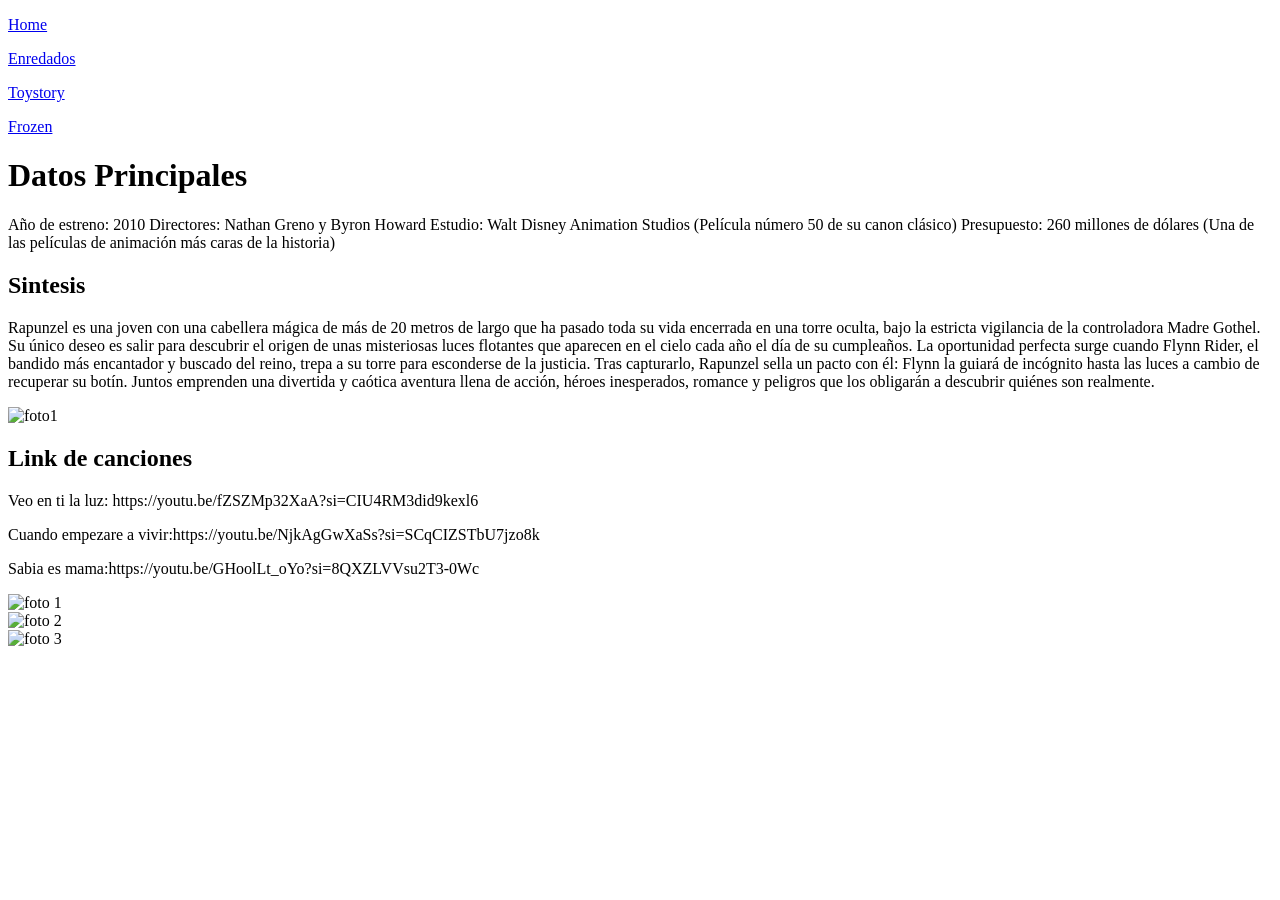
==== enredados.html @ 930a5db9 "Add files via upload" ====
<!DOCTYPE html>
<html lang="en">
<head>
    <meta charset="UTF-8">
    <meta name="viewport" content="width=device-width, initial-scale=1.0">
    <title>Enredados</title>
    <link rel="stylesheet" href="./style/style.css">
</head>
<body>
     <header>
      <nav class="flex-container">
        <p class="box" > <a href="./index.html">  Home</a> </p>
         <p class="box"> <a href="./enredados.html">  Enredados </a></p>
          <p class="box"> <a href="./Toy story.html"> Toystory </a> </p>
           <p class="box"> <a href="./Frozen.html"> Frozen</a></p>
      </nav>
    </header>
<h1> Datos Principales</h1> 
<p>Año de estreno: 2010

Directores: Nathan Greno y Byron Howard

Estudio: Walt Disney Animation Studios (Película número 50 de su canon clásico)

Presupuesto: 260 millones de dólares (Una de las películas de animación más caras de la historia) </p>

<h2>Sintesis</h2>
<p>Rapunzel es una joven con una cabellera mágica de más de 20 metros de largo que ha pasado toda su vida encerrada en una torre oculta, bajo la estricta vigilancia de la controladora Madre Gothel. Su único deseo es salir para descubrir el origen de unas misteriosas luces flotantes que aparecen en el cielo cada año el día de su cumpleaños.

La oportunidad perfecta surge cuando Flynn Rider, el bandido más encantador y buscado del reino, trepa a su torre para esconderse de la justicia. Tras capturarlo, Rapunzel sella un pacto con él: Flynn la guiará de incógnito hasta las luces a cambio de recuperar su botín. Juntos emprenden una divertida y caótica aventura llena de acción, héroes inesperados, romance y peligros que los obligarán a descubrir quiénes son realmente.</p>
<img src="./img/enredados.jpg" alt="foto1" height="300px" width="auto">

<h2>Link de canciones</h2>
<p> Veo en ti la luz: https://youtu.be/fZSZMp32XaA?si=CIU4RM3did9kexl6</p>
<p> Cuando empezare a vivir:https://youtu.be/NjkAgGwXaSs?si=SCqCIZSTbU7jzo8k</p>
<p>Sabia es mama:https://youtu.be/GHoolLt_oYo?si=8QXZLVVsu2T3-0Wc</p>
</body>
</html>

<footer>
        <div class="flex-container">
            <div><img src="./img/ig 3.svg" alt="foto 1" height="45px" width="auto" ></div>
             <div><img src="./img/fc.png" alt="foto 2"  height="45px" width="auto"></div>
              <div><img src="./img/what 2.webp" alt="foto 3"  height="45px" width="auto"></div>

        </div>
    </footer>
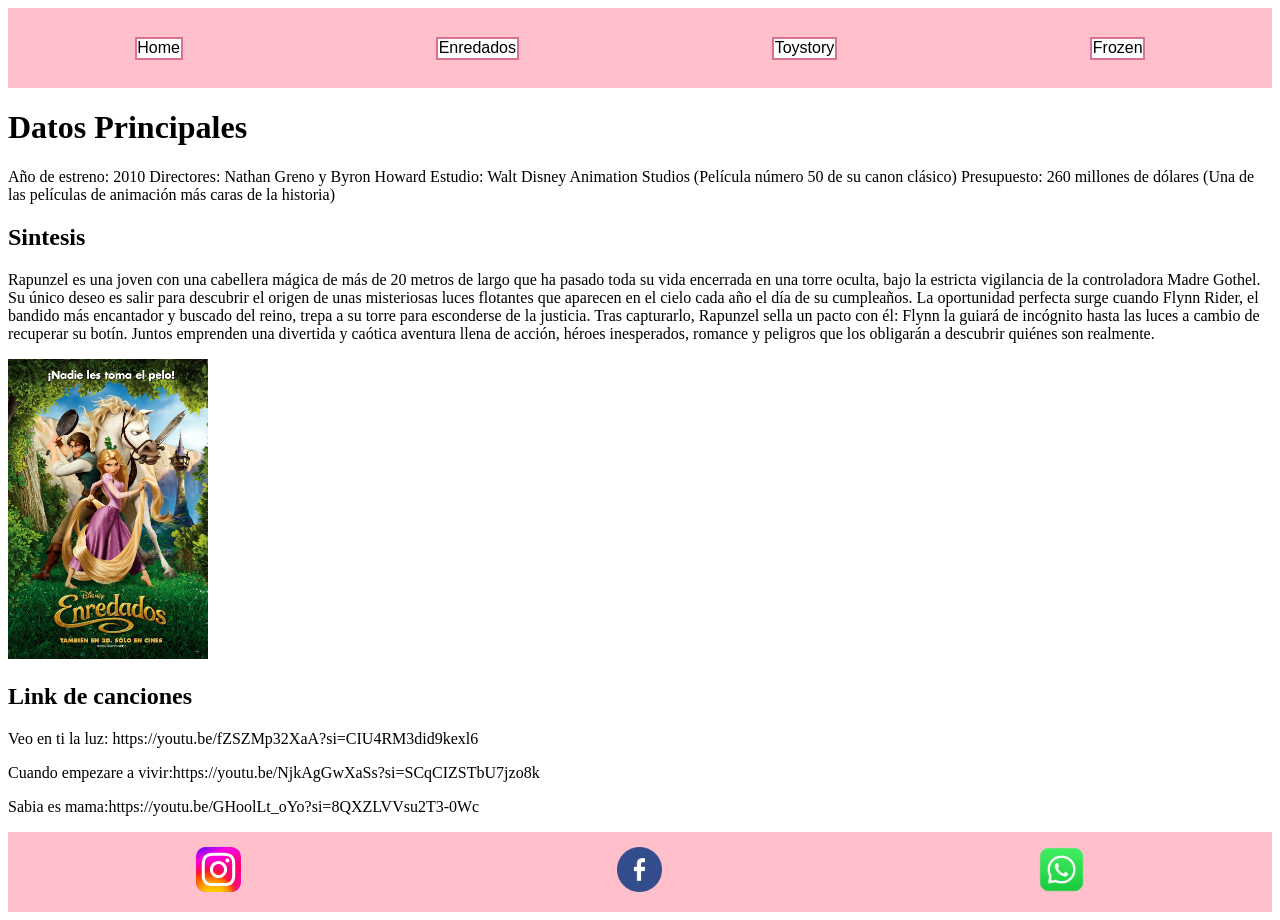
==== commit 7dc93651: "Add files via upload" ====
--- a/enredados.html
+++ b/enredados.html
@@ -15,27 +15,33 @@
            <p class="box"> <a href="./Frozen.html"> Frozen</a></p>
       </nav>
     </header>
-<h1> Datos Principales</h1> 
-<p>Año de estreno: 2010
+    <main>
+        <h1> Datos Principales</h1> 
+          <p>Año de estreno: 2010
 
-Directores: Nathan Greno y Byron Howard
+          Directores: Nathan Greno y Byron Howard
 
-Estudio: Walt Disney Animation Studios (Película número 50 de su canon clásico)
+         Estudio: Walt Disney Animation Studios (Película número 50 de su canon clásico)
 
-Presupuesto: 260 millones de dólares (Una de las películas de animación más caras de la historia) </p>
+           Presupuesto: 260 millones de dólares (Una de las películas de animación más caras de la historia) </p>
 
-<h2>Sintesis</h2>
-<p>Rapunzel es una joven con una cabellera mágica de más de 20 metros de largo que ha pasado toda su vida encerrada en una torre oculta, bajo la estricta vigilancia de la controladora Madre Gothel. Su único deseo es salir para descubrir el origen de unas misteriosas luces flotantes que aparecen en el cielo cada año el día de su cumpleaños.
+           <h2>Sintesis</h2>
+         <p>Rapunzel es una joven con una cabellera mágica de más de 20 metros de largo que ha pasado toda su vida encerrada en una torre oculta, bajo la estricta vigilancia de la controladora Madre Gothel. Su único deseo es salir para descubrir el origen de unas misteriosas luces flotantes que aparecen en el cielo cada año el día de su cumpleaños.
 
-La oportunidad perfecta surge cuando Flynn Rider, el bandido más encantador y buscado del reino, trepa a su torre para esconderse de la justicia. Tras capturarlo, Rapunzel sella un pacto con él: Flynn la guiará de incógnito hasta las luces a cambio de recuperar su botín. Juntos emprenden una divertida y caótica aventura llena de acción, héroes inesperados, romance y peligros que los obligarán a descubrir quiénes son realmente.</p>
-<img src="./img/enredados.jpg" alt="foto1" height="300px" width="auto">
+            La oportunidad perfecta surge cuando Flynn Rider, el bandido más encantador y buscado del reino, trepa a su torre para esconderse de la justicia. Tras capturarlo, Rapunzel sella un pacto con él: Flynn la guiará de incógnito hasta las luces a cambio de recuperar su botín. Juntos emprenden una divertida y caótica aventura llena de acción, héroes inesperados, romance y peligros que los obligarán a descubrir quiénes son realmente.</p>
+             <div class="enredados"> 
+                <img src="./img/enredados.jpg" alt="foto1" height="300px" width="auto">
 
-<h2>Link de canciones</h2>
-<p> Veo en ti la luz: https://youtu.be/fZSZMp32XaA?si=CIU4RM3did9kexl6</p>
-<p> Cuando empezare a vivir:https://youtu.be/NjkAgGwXaSs?si=SCqCIZSTbU7jzo8k</p>
-<p>Sabia es mama:https://youtu.be/GHoolLt_oYo?si=8QXZLVVsu2T3-0Wc</p>
-</body>
-</html>
+             </div>
+
+             <h2>Link de canciones</h2>
+               <p> Veo en ti la luz: https://youtu.be/fZSZMp32XaA?si=CIU4RM3did9kexl6</p>
+             <p> Cuando empezare a vivir:https://youtu.be/NjkAgGwXaSs?si=SCqCIZSTbU7jzo8k</p>
+             <p>Sabia es mama:https://youtu.be/GHoolLt_oYo?si=8QXZLVVsu2T3-0Wc</p>
+             
+             </html>
+     </main>
+
 
 <footer>
         <div class="flex-container">
@@ -44,4 +50,5 @@
               <div><img src="./img/what 2.webp" alt="foto 3"  height="45px" width="auto"></div>
 
         </div>
-    </footer>+    </footer>
+    </body>
--- a/style/style.css
+++ b/style/style.css
@@ -0,0 +1,34 @@
+.flex-container{
+    display:flex ;
+    flex-direction: row ;
+    flex-wrap: wrap ;
+    justify-content:space-around ;
+    align-items:center ;
+
+    height:80px ;
+    background-color:pink ;
+}
+.box {
+    background-color: white;
+    border: 2px solid palevioletred;
+    border-radius: 0.5px;
+    color: black;
+    padding: 0.5px;
+}
+.texto{
+    background-color: palevioletred;
+    color: black;
+
+}
+.flex-container a {
+    text-decoration: none;
+    color: black;
+    font-family: Impact, Haettenschweiler, 'Arial Narrow Bold', sans-serif;
+}
+
+body{
+    display: flex;
+    flex-direction: column;
+    justify-content: space-between;
+    min-height: 100px;
+}
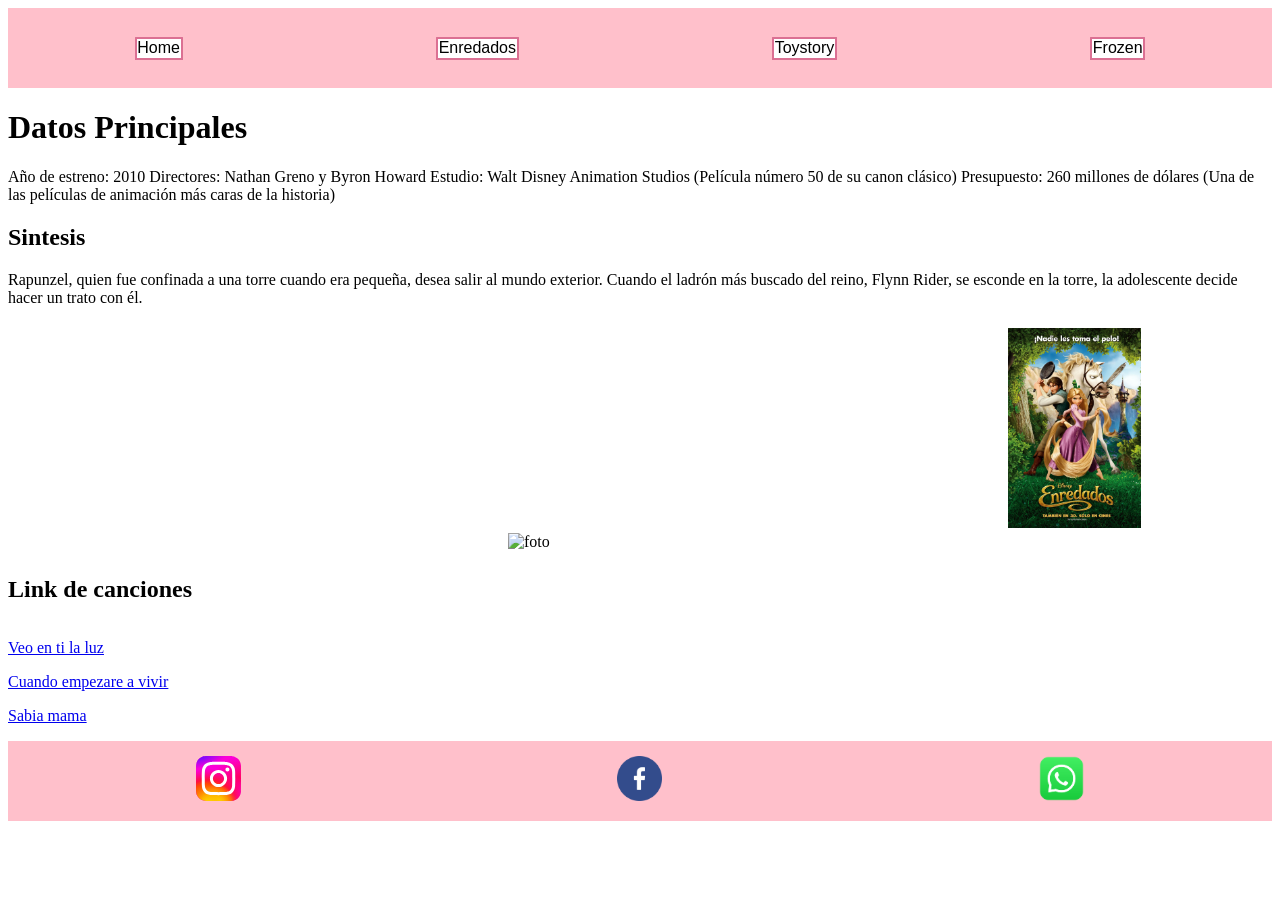
==== commit 8a99da3f: "Add files via upload" ====
--- a/enredados.html
+++ b/enredados.html
@@ -1,54 +1,61 @@
 <!DOCTYPE html>
 <html lang="en">
-<head>
-    <meta charset="UTF-8">
-    <meta name="viewport" content="width=device-width, initial-scale=1.0">
-    <title>Enredados</title>
-    <link rel="stylesheet" href="./style/style.css">
-</head>
-<body>
-     <header>
+  <head>
+      <meta charset="UTF-8">
+      <meta name="viewport" content="width=device-width, initial-scale=1.0">
+      <title>Enredados</title>
+      <link rel="stylesheet" href="./style/style.css">
+  </head>
+  <body class="flex_body">
+    <header>
       <nav class="flex-container">
         <p class="box" > <a href="./index.html">  Home</a> </p>
-         <p class="box"> <a href="./enredados.html">  Enredados </a></p>
-          <p class="box"> <a href="./Toy story.html"> Toystory </a> </p>
-           <p class="box"> <a href="./Frozen.html"> Frozen</a></p>
+        <p class="box"> <a href="./enredados.html">  Enredados </a></p>
+        <p class="box"> <a href="./Toy story.html"> Toystory </a> </p>
+        <p class="box"> <a href="./Frozen.html"> Frozen</a></p>
       </nav>
     </header>
-    <main>
+    <main class="grid2">
+      <div> 
         <h1> Datos Principales</h1> 
-          <p>Año de estreno: 2010
+        <p>Año de estreno: 2010
 
-          Directores: Nathan Greno y Byron Howard
+        Directores: Nathan Greno y Byron Howard
 
-         Estudio: Walt Disney Animation Studios (Película número 50 de su canon clásico)
+        Estudio: Walt Disney Animation Studios (Película número 50 de su canon clásico)
 
-           Presupuesto: 260 millones de dólares (Una de las películas de animación más caras de la historia) </p>
+        Presupuesto: 260 millones de dólares (Una de las películas de animación más caras de la historia) </p>
 
-           <h2>Sintesis</h2>
-         <p>Rapunzel es una joven con una cabellera mágica de más de 20 metros de largo que ha pasado toda su vida encerrada en una torre oculta, bajo la estricta vigilancia de la controladora Madre Gothel. Su único deseo es salir para descubrir el origen de unas misteriosas luces flotantes que aparecen en el cielo cada año el día de su cumpleaños.
+      </div>
+     <div>
+        <h2>Sintesis</h2>
+        <p>Rapunzel, quien fue confinada a una torre cuando era pequeña, desea salir al mundo exterior. Cuando el ladrón más buscado del reino, Flynn Rider, se esconde en la torre, la adolescente decide hacer un trato con él.</p>
+      </div> 
+      <div class="enredados"> 
+        <img src="./img/enredados.jpg" alt="foto1" class="enredados">
 
-            La oportunidad perfecta surge cuando Flynn Rider, el bandido más encantador y buscado del reino, trepa a su torre para esconderse de la justicia. Tras capturarlo, Rapunzel sella un pacto con él: Flynn la guiará de incógnito hasta las luces a cambio de recuperar su botín. Juntos emprenden una divertida y caótica aventura llena de acción, héroes inesperados, romance y peligros que los obligarán a descubrir quiénes son realmente.</p>
-             <div class="enredados"> 
-                <img src="./img/enredados.jpg" alt="foto1" height="300px" width="auto">
+      </div>
 
-             </div>
+      <div>
+        <img src="./img/rap.jpg" alt="foto" class="enredados">
+      </div>
+              
+    </main>
+    <h2 class="link">Link de canciones</h2>
+    <div class="grid3">
+      <p> <a href="http://youtu.be/fZSZMp32XaA?si=CIU4RM3did9kexl6" target="_blank" rel="noopener noreferrer"> Veo en ti la luz</a></p>
+      <p> <a href="http://youtu.be/NjkAgGwXaSs?si=SCqCIZSTbU7jzo8k" target="_blank" rel="noopener noreferrer"> Cuando empezare a vivir</a></p>
+      <p><a href="http://youtu.be/GHoolLt_oYo?si=8QXZLVVsu2T3-0Wc" target="_blank" rel="noopener noreferrer"> Sabia mama</a></p>
+    </div>  
+              
 
-             <h2>Link de canciones</h2>
-               <p> Veo en ti la luz: https://youtu.be/fZSZMp32XaA?si=CIU4RM3did9kexl6</p>
-             <p> Cuando empezare a vivir:https://youtu.be/NjkAgGwXaSs?si=SCqCIZSTbU7jzo8k</p>
-             <p>Sabia es mama:https://youtu.be/GHoolLt_oYo?si=8QXZLVVsu2T3-0Wc</p>
-             
-             </html>
-     </main>
+    <footer>
+      <div class="flex-container">
+        <div><img src="./img/ig 3.svg" alt="foto 1" height="45px" width="auto" ></div>
+        <div><img src="./img/fc.png" alt="foto 2"  height="45px" width="auto"></div>
+        <div><img src="./img/what 2.webp" alt="foto 3"  height="45px" width="auto"></div>
 
-
-<footer>
-        <div class="flex-container">
-            <div><img src="./img/ig 3.svg" alt="foto 1" height="45px" width="auto" ></div>
-             <div><img src="./img/fc.png" alt="foto 2"  height="45px" width="auto"></div>
-              <div><img src="./img/what 2.webp" alt="foto 3"  height="45px" width="auto"></div>
-
-        </div>
+      </div>
     </footer>
-    </body>+  </body>
+</html>
--- a/style/style.css
+++ b/style/style.css
@@ -31,4 +31,43 @@
     flex-direction: column;
     justify-content: space-between;
     min-height: 100px;
-}+}
+.grid {
+    display:  grid;
+    grid-template-columns: 300px 300px 300px;
+    grid-template-rows: 450px;
+    gap: 10px; /* separa los elementos */
+    margin: 5px 200px 5px 200px;
+}
+
+.grid img{
+    width: 200px;
+    height: 100px;
+
+}
+
+ .item {
+    border: 1px solid black;
+    background-color: white;
+    color: black;
+    padding: 20px;
+    text-align: center;
+    font-family: Verdana, Geneva, Tahoma, sans-serif;
+    border-radius: 6px;
+ }
+
+ .titulo{
+    margin: 5px 100px 5px 100px;
+ }
+
+ .enredados{
+    margin: 5px 500px 5px 500px;
+    width: auto;
+    height: 200px;
+ }
+.toystory{
+     margin: 5px 350px 5px 350px;
+}
+.frozen{
+     margin: 5px 350px 5px 350px;
+}
